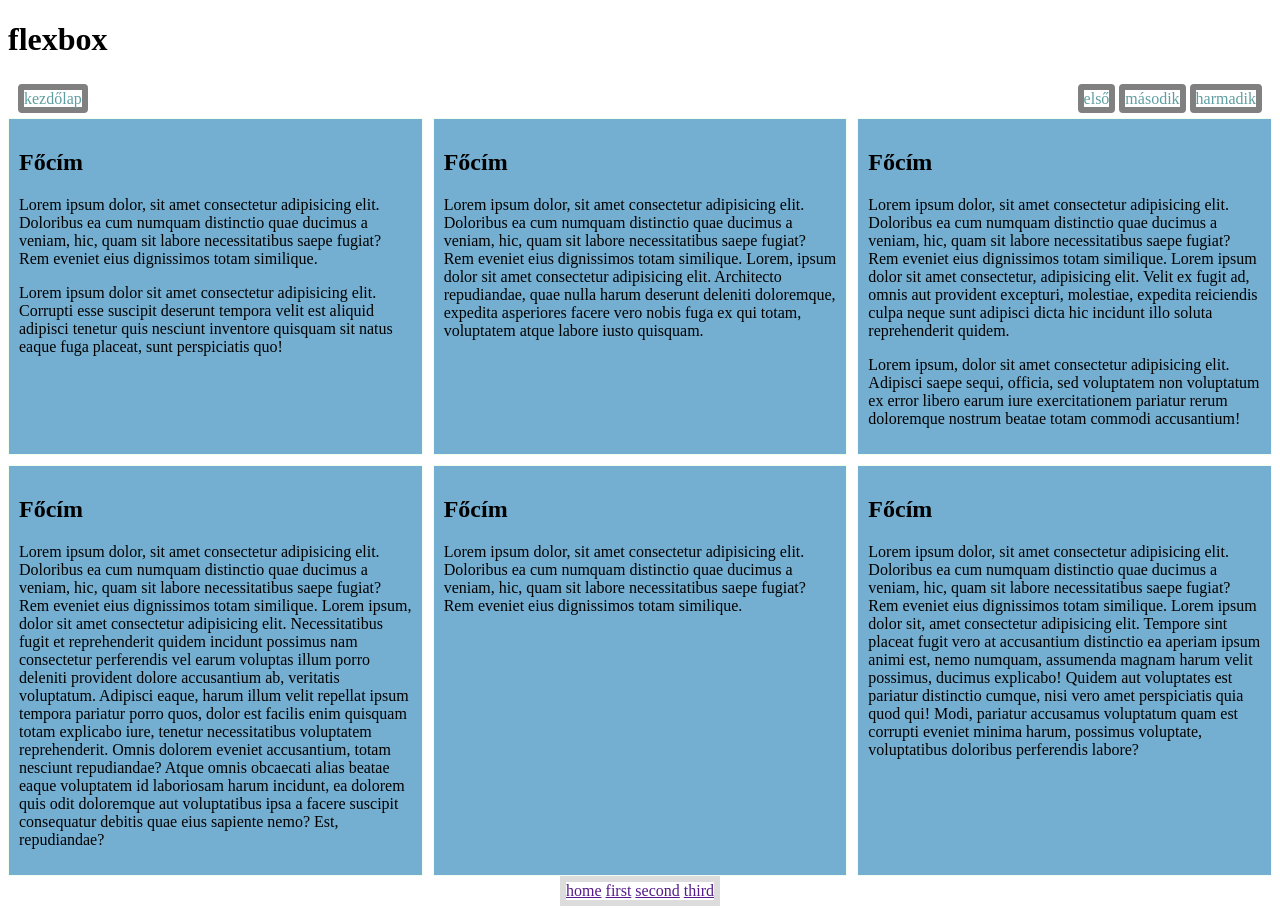
==== index.html @ 3ed40715 "orai munka flex type" ====
<!DOCTYPE html>
<html lang="hu">
  <head>
    <meta charset="UTF-8" />
    <meta name="viewport" content="width=device-width, initial-scale=1.0" />
    <link rel="stylesheet" href="style.css" />
    <link rel="stylesheet" href="navfoot.css">
    <title>Finta Károly</title>
  </head>
  <body>
    <main>
      <header><h1>flexbox</h1></header>
      <nav>
        <div id="baloldal">
          <a href="index.html">kezdőlap</a>
        </div>
        <div id="jobboldal">
          <a href="elso.html">első</a>
          <a href="masodik.html">második</a>
          <a href="harmadik.html">harmadik</a>
        </div>
      </nav>
      <article>
        <div class="tarolo">
          <h2>Főcím</h2>
          <p>
            Lorem ipsum dolor, sit amet consectetur adipisicing elit. Doloribus
            ea cum numquam distinctio quae ducimus a veniam, hic, quam sit
            labore necessitatibus saepe fugiat? Rem eveniet eius dignissimos
            totam similique.
          </p>
          <p>
            Lorem ipsum dolor sit amet consectetur adipisicing elit. Corrupti
            esse suscipit deserunt tempora velit est aliquid adipisci tenetur
            quis nesciunt inventore quisquam sit natus eaque fuga placeat, sunt
            perspiciatis quo!
          </p>
        </div>
        <div class="tarolo">
          <h2>Főcím</h2>
          <p>
            Lorem ipsum dolor, sit amet consectetur adipisicing elit. Doloribus
            ea cum numquam distinctio quae ducimus a veniam, hic, quam sit
            labore necessitatibus saepe fugiat? Rem eveniet eius dignissimos
            totam similique. Lorem, ipsum dolor sit amet consectetur adipisicing
            elit. Architecto repudiandae, quae nulla harum deserunt deleniti
            doloremque, expedita asperiores facere vero nobis fuga ex qui totam,
            voluptatem atque labore iusto quisquam.
          </p>
        </div>
        <div class="tarolo">
          <h2>Főcím</h2>
          <p>
            Lorem ipsum dolor, sit amet consectetur adipisicing elit. Doloribus
            ea cum numquam distinctio quae ducimus a veniam, hic, quam sit
            labore necessitatibus saepe fugiat? Rem eveniet eius dignissimos
            totam similique. Lorem ipsum dolor sit amet consectetur, adipisicing
            elit. Velit ex fugit ad, omnis aut provident excepturi, molestiae,
            expedita reiciendis culpa neque sunt adipisci dicta hic incidunt
            illo soluta reprehenderit quidem.
          </p>
          <p>
            Lorem ipsum, dolor sit amet consectetur adipisicing elit. Adipisci
            saepe sequi, officia, sed voluptatem non voluptatum ex error libero
            earum iure exercitationem pariatur rerum doloremque nostrum beatae
            totam commodi accusantium!
          </p>
        </div>
        <div class="tarolo">
          <h2>Főcím</h2>
          <p>
            Lorem ipsum dolor, sit amet consectetur adipisicing elit. Doloribus
            ea cum numquam distinctio quae ducimus a veniam, hic, quam sit
            labore necessitatibus saepe fugiat? Rem eveniet eius dignissimos
            totam similique. Lorem ipsum, dolor sit amet consectetur adipisicing
            elit. Necessitatibus fugit et reprehenderit quidem incidunt possimus
            nam consectetur perferendis vel earum voluptas illum porro deleniti
            provident dolore accusantium ab, veritatis voluptatum. Adipisci
            eaque, harum illum velit repellat ipsum tempora pariatur porro quos,
            dolor est facilis enim quisquam totam explicabo iure, tenetur
            necessitatibus voluptatem reprehenderit. Omnis dolorem eveniet
            accusantium, totam nesciunt repudiandae? Atque omnis obcaecati alias
            beatae eaque voluptatem id laboriosam harum incidunt, ea dolorem
            quis odit doloremque aut voluptatibus ipsa a facere suscipit
            consequatur debitis quae eius sapiente nemo? Est, repudiandae?
          </p>
        </div>
        <div class="tarolo">
          <h2>Főcím</h2>
          <p>
            Lorem ipsum dolor, sit amet consectetur adipisicing elit. Doloribus
            ea cum numquam distinctio quae ducimus a veniam, hic, quam sit
            labore necessitatibus saepe fugiat? Rem eveniet eius dignissimos
            totam similique.
          </p>
        </div>
        <div class="tarolo">
          <h2>Főcím</h2>
          <p>
            Lorem ipsum dolor, sit amet consectetur adipisicing elit. Doloribus
            ea cum numquam distinctio quae ducimus a veniam, hic, quam sit
            labore necessitatibus saepe fugiat? Rem eveniet eius dignissimos
            totam similique. Lorem ipsum dolor sit, amet consectetur adipisicing
            elit. Tempore sint placeat fugit vero at accusantium distinctio ea
            aperiam ipsum animi est, nemo numquam, assumenda magnam harum velit
            possimus, ducimus explicabo! Quidem aut voluptates est pariatur
            distinctio cumque, nisi vero amet perspiciatis quia quod qui! Modi,
            pariatur accusamus voluptatum quam est corrupti eveniet minima
            harum, possimus voluptate, voluptatibus doloribus perferendis
            labore?
          </p>
        </div>
      </article>
      <footer>
        <div id="hilker">
          <a href="">home</a>
          <a href="">first</a>
          <a href="">second</a>
          <a href="">third</a>
        </div>
      </footer>
    </main>
  </body>
</html>
---- style.css ----
* {
  box-sizing: border-box;
}

article {
  display: flex;
  flex-wrap: wrap;
  flex-direction: row;
  gap: 10px;
}

.tarolo {
  padding: 10px;
  min-width: 100px;
  flex: 1 1 400px;
  border: 1px solid honeydew;
  background-color: rgb(116, 175, 209);
}
---- navfoot.css ----
nav {
    display: flex;
    flex-direction: row;
    justify-content: space-between;
    padding: 10px;
  }
  nav .jobboldal {
    display: flex;
    flex-wrap: wrap;
    flex-direction: row;
    justify-content: end;
  }
  nav #baloldal {
    align-self: flex-start;
  }
  nav a {
    border: 6px solid grey;
    border-radius: 4px;
    text-decoration: none;
    color: cadetblue;
  }
  
  footer {
    display: flex;
    justify-content: center;
  
  }
  #hilker {
      border:6px solid  gainsboro;
  }
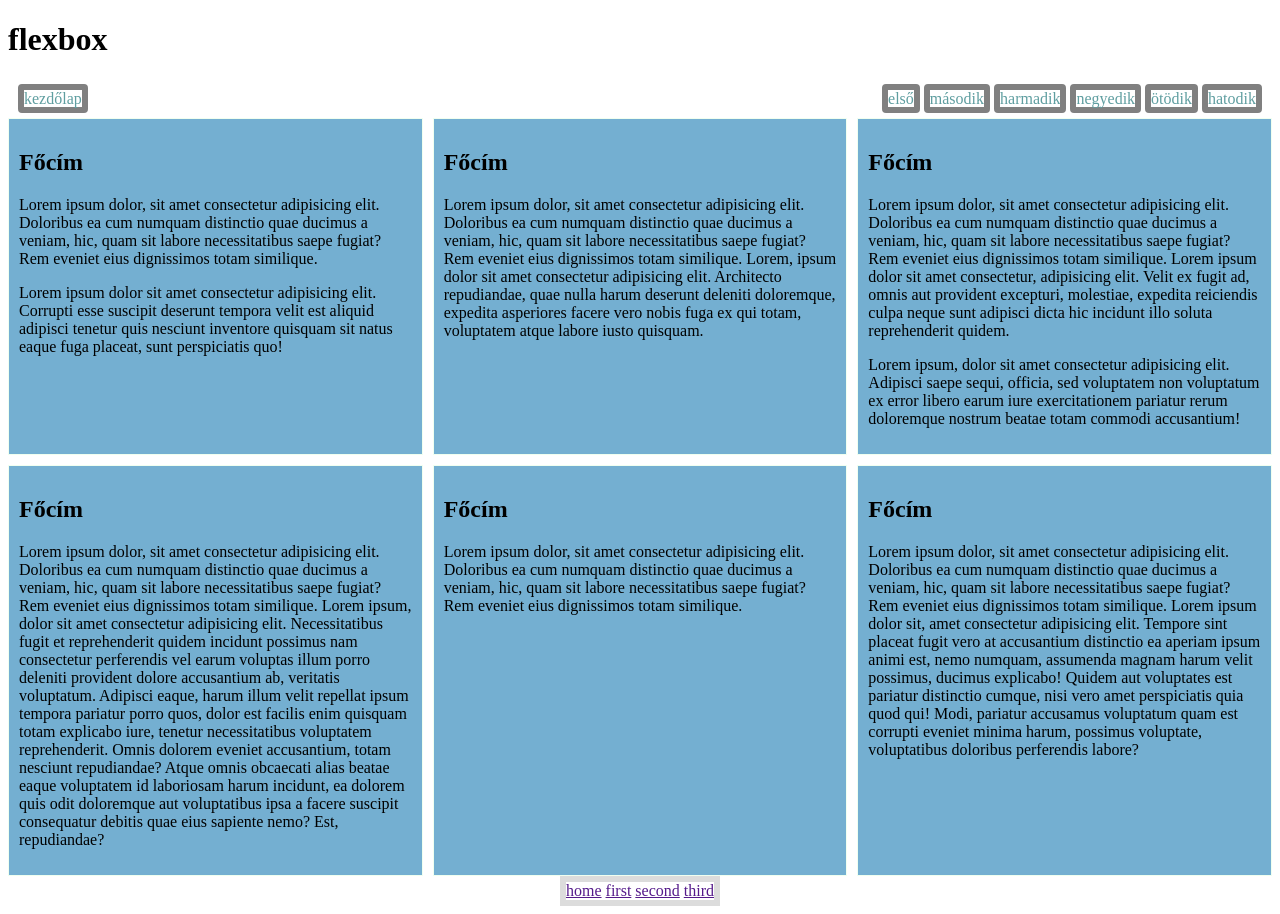
==== commit 607eace3: "tobb html" ====
--- a/index.html
+++ b/index.html
@@ -18,6 +18,10 @@
           <a href="elso.html">első</a>
           <a href="masodik.html">második</a>
           <a href="harmadik.html">harmadik</a>
+          <a href="negyedik.html">negyedik</a>
+          <a href="otodik.html">ötödik</a>
+          <a href="hatodik.html">hatodik</a>
+          
         </div>
       </nav>
       <article>
